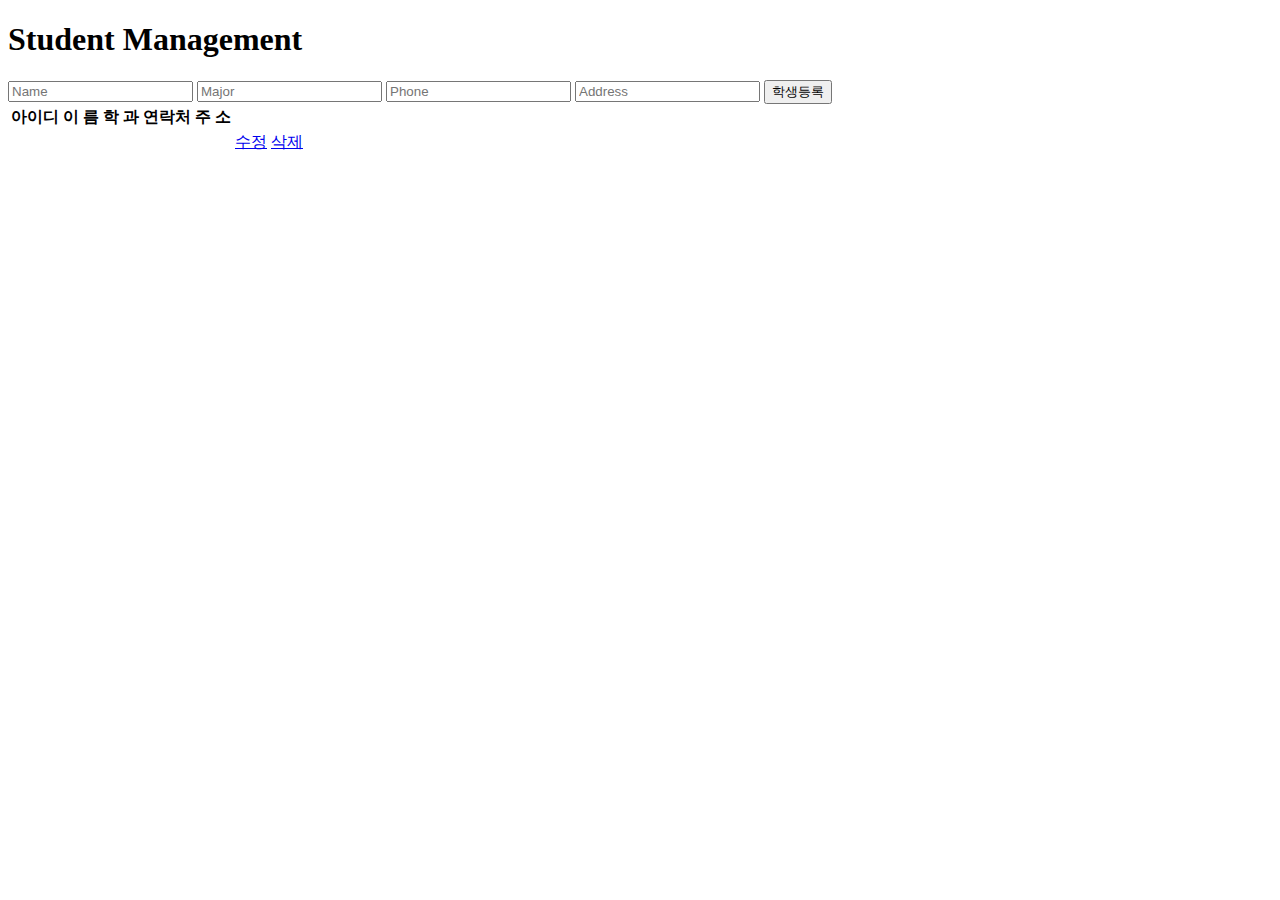
==== src/main/resources/templates/index.html @ 4eeff8e0 "Initial commit" ====
<!DOCTYPE html>
<html lang="ko">
<head>
    <meta charset="UTF-8">
    <meta name="viewport" content="width=device-width, initial-scale=1.0">
    <title>학생정보관리프로그램</title>
    <link rel="stylesheet" href="/src/main/resources/static/css/styles.css">
</head>
<body>
    <h1>Student Management</h1>
    <form action="/students" method="post">
        <input type="text" name="name" placeholder="Name" required> 
        <input type="text" name="major" placeholder="Major" required> 
        <input type="text" name="phone" placeholder="Phone" required> 
        <input type="text" name="address" placeholder="Address" required> 
        <button type="submit">학생등록</button>
    </form>
    
    <table>
        <thead>
            <tr>
                <th>아이디</th>
                <th>이  름</th>
                <th>학  과</th>
                <th>연락처</th>
                <th>주  소</th>
            </tr>
        </thead>

        <tbody>
            <tr th:each="student : ${students}">
                <td thj:text="${student.id}"></td>
                <td thj:text="${student.name}"></td>
                <td thj:text="${student.major}"></td>
                <td thj:text="${student.phone}"></td>
                <td thj:text="${student.address}"></td>
                <td>
                    <a href="@{'/students' + ${student.id}}">수정</a>
                    <a href="@{'/students/delete/' + ${student.id}}">삭제</a>
                </td>
            </tr>
        </tbody>
    </table>

    <script src="/src/main/resources/static/js/scripts.js"></script>
</body>
</html>
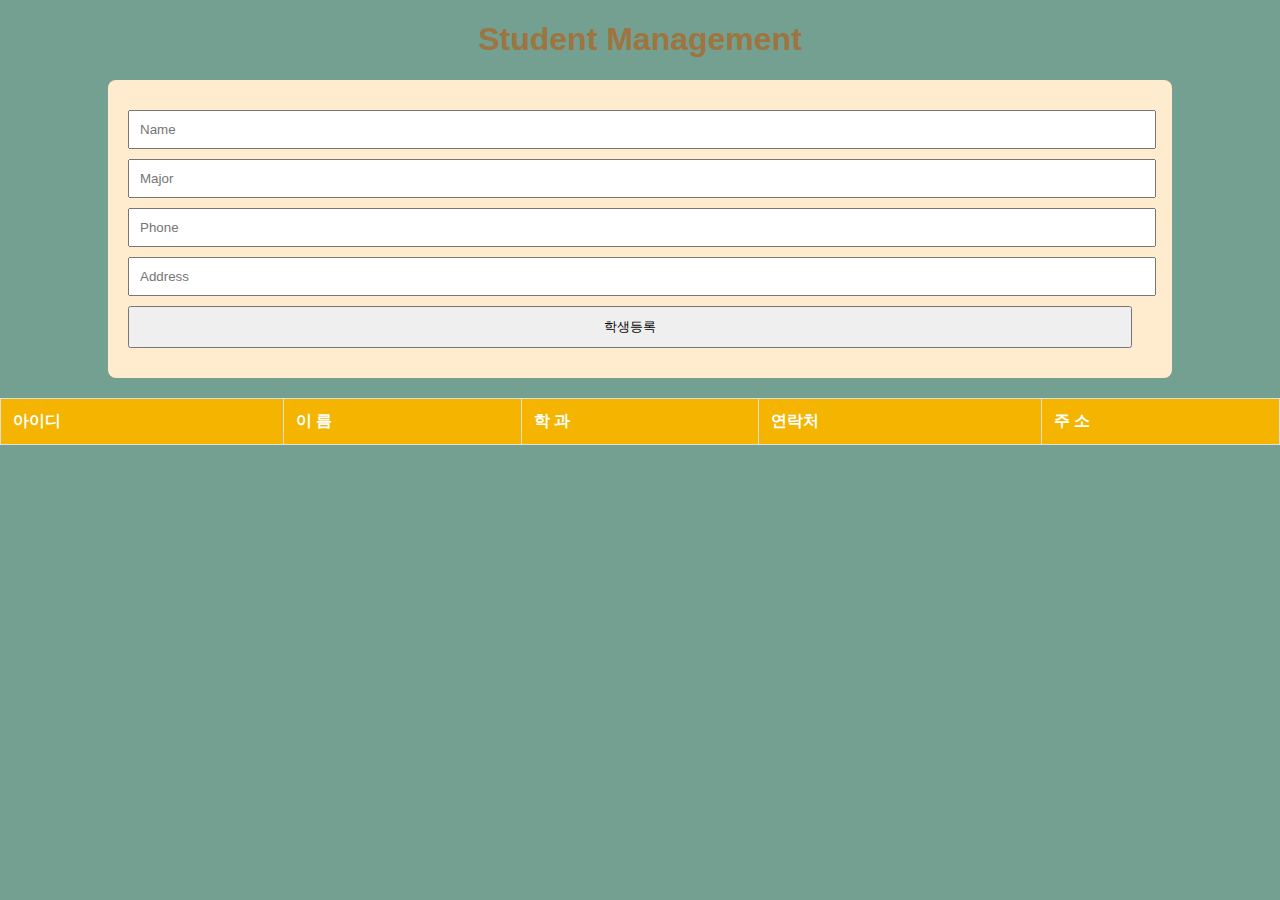
==== commit 8ee08eb4: "crlf change" ====
--- a/src/main/resources/templates/index.html
+++ b/src/main/resources/templates/index.html
@@ -27,8 +27,8 @@
             </tr>
         </thead>
 
-        <tbody>
-            <tr th:each="student : ${students}">
+        <tbody  id="studentList">
+            <!-- <tr th:each="student : ${students}">
                 <td thj:text="${student.id}"></td>
                 <td thj:text="${student.name}"></td>
                 <td thj:text="${student.major}"></td>
@@ -38,9 +38,18 @@
                     <a href="@{'/students' + ${student.id}}">수정</a>
                     <a href="@{'/students/delete/' + ${student.id}}">삭제</a>
                 </td>
-            </tr>
+            </tr> -->
         </tbody>
     </table>
+
+    <form id="updateForm" style="display: none;">
+        <input type="hidden" id="updateId"> 
+        <input type="text" name="name" placeholder="Name" required> 
+        <input type="text" name="major" placeholder="Major" required> 
+        <input type="text" name="phone" placeholder="Phone" required> 
+        <input type="text" name="address" placeholder="Address" required> 
+        <button type="submit">수정</button>
+    </form>
 
     <script src="/src/main/resources/static/js/scripts.js"></script>
 </body>
--- a/src/main/resources/static/css/styles.css
+++ b/src/main/resources/static/css/styles.css
@@ -0,0 +1,48 @@
+/*  stylese.css */
+
+body {
+    font-family: 'Franklin Gothic Medium', 'Arial Narrow', Arial, sans-serif;
+    background-color: rgb(115, 160, 145);
+    margin: 0;
+    padding: 0;
+}
+
+h1 {
+    text-align: center;
+    color: rgb(158, 116, 64);
+}
+form, table {
+    width: 80%;
+    margin: 20px auto;
+    background-color: blanchedalmond;
+    padding: 20px;
+    border-radius: 8px;
+    box-shadow: 0 2px 4px rgba(red, green, blue, 1);
+}
+
+input, button {
+    display: block;
+    width: calc(100% - 20px);
+    margin: 10px 0;
+    padding: 10px;
+}
+
+table {
+    border-collapse: collapse;
+    width: 100%;
+}
+
+th, td {
+    padding: 12px;
+    border: 1px solid #ddd;
+    text-align: left;
+}
+
+th {
+    background-color: #f4b400;
+    color: white;
+}
+
+tr:hover {
+    background-color: #f1f1f1;
+}